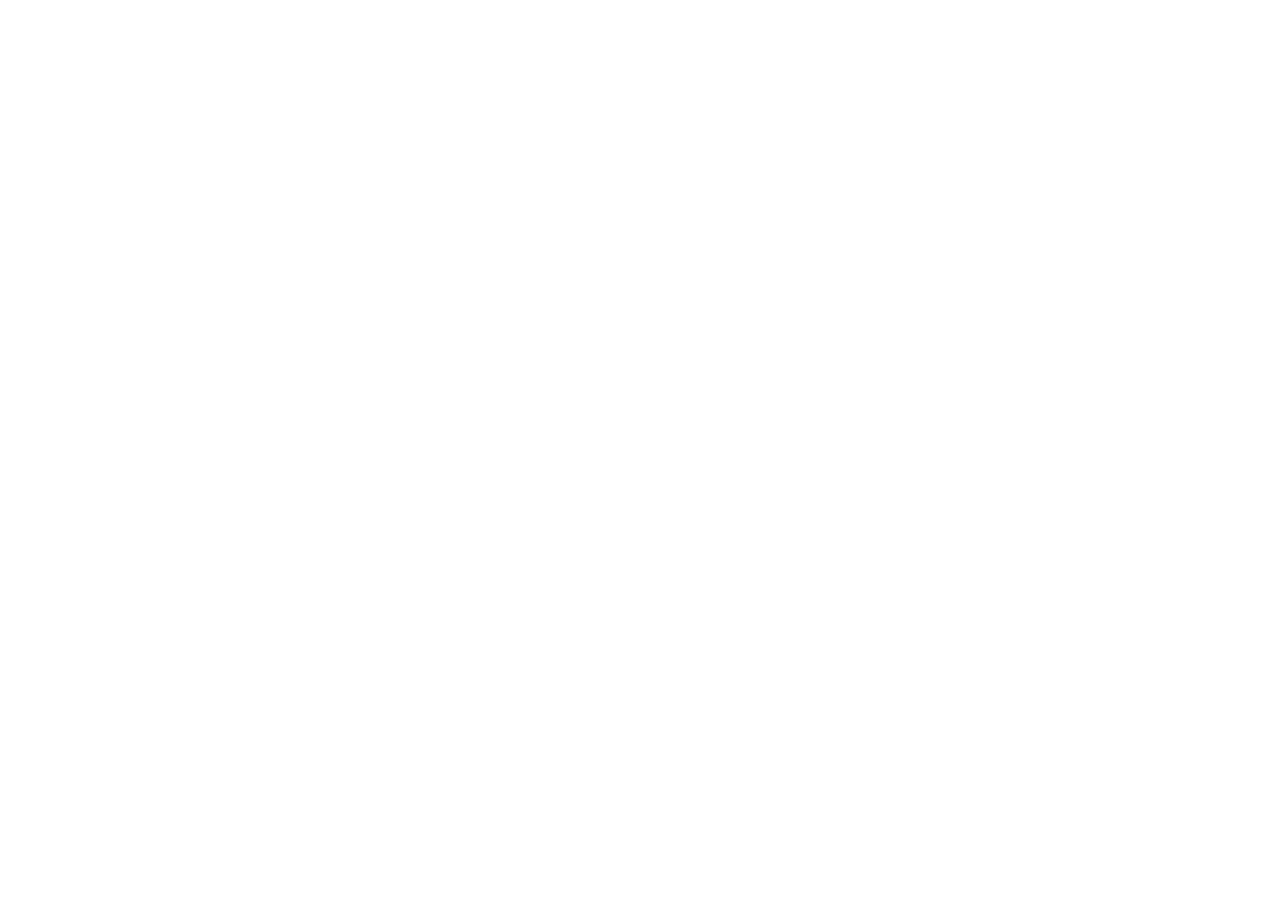
==== index.html @ d85e4332 "inicio del proyecto" ====
<!DOCTYPE html>
<html lang="en">
  <head>
    <meta charset="UTF-8" />
    <meta http-equiv="X-UA-Compatible" content="IE=edge" />
    <meta name="viewport" content="width=device-width, initial-scale=1.0" />
    <link
      rel="stylesheet"
      href="https://cdn.jsdelivr.net/npm/bootstrap@4.6.0/dist/css/bootstrap.min.css"
      integrity="sha384-B0vP5xmATw1+K9KRQjQERJvTumQW0nPEzvF6L/Z6nronJ3oUOFUFpCjEUQouq2+l"
      crossorigin="anonymous"
    />
    <link rel="stylesheet" href="./css/style.css" />
    <title>CineGratis</title>
  </head>
  <body>
    <header id="header"></header>
    <main id="main"></main>
    <footer id="footer"></footer>
    <script src="./js/app.js"></script>
    <script src="./js/funciones.js"></script>
    <script
      src="https://code.jquery.com/jquery-3.5.1.slim.min.js"
      integrity="sha384-DfXdz2htPH0lsSSs5nCTpuj/zy4C+OGpamoFVy38MVBnE+IbbVYUew+OrCXaRkfj"
      crossorigin="anonymous"
    ></script>
    <script
      src="https://cdn.jsdelivr.net/npm/popper.js@1.16.1/dist/umd/popper.min.js"
      integrity="sha384-9/reFTGAW83EW2RDu2S0VKaIzap3H66lZH81PoYlFhbGU+6BZp6G7niu735Sk7lN"
      crossorigin="anonymous"
    ></script>
    <script
      src="https://cdn.jsdelivr.net/npm/bootstrap@4.6.0/dist/js/bootstrap.min.js"
      integrity="sha384-+YQ4JLhjyBLPDQt//I+STsc9iw4uQqACwlvpslubQzn4u2UU2UFM80nGisd026JF"
      crossorigin="anonymous"
    ></script>
  </body>
</html>
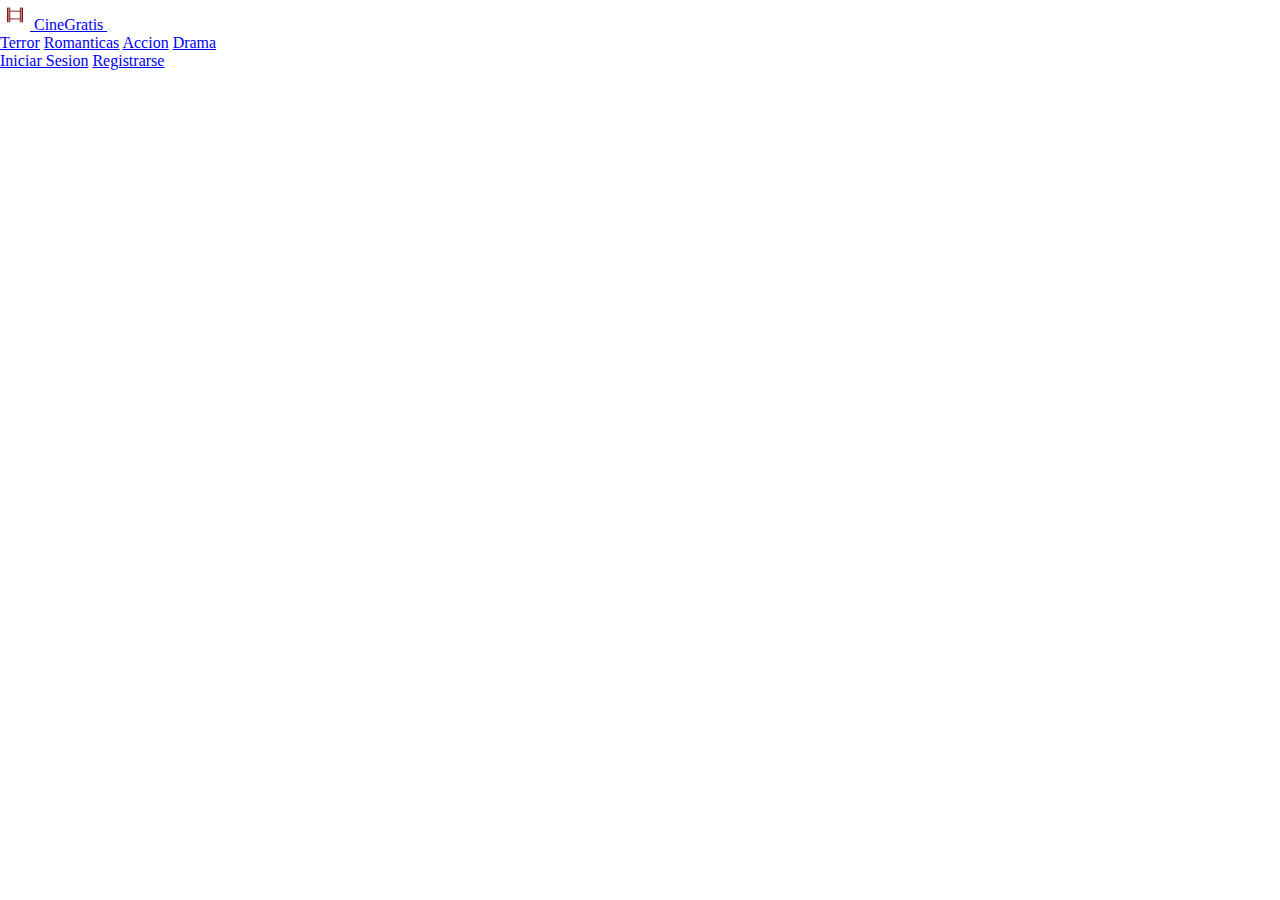
==== commit 35e9294f: "se utilizo modulos de js para hacer nav" ====
--- a/index.html
+++ b/index.html
@@ -10,15 +10,14 @@
       integrity="sha384-B0vP5xmATw1+K9KRQjQERJvTumQW0nPEzvF6L/Z6nronJ3oUOFUFpCjEUQouq2+l"
       crossorigin="anonymous"
     />
-    <link rel="stylesheet" href="./css/style.css" />
+    <link rel="stylesheet" href="./style/style.css" />
     <title>CineGratis</title>
   </head>
   <body>
     <header id="header"></header>
     <main id="main"></main>
     <footer id="footer"></footer>
-    <script src="./js/app.js"></script>
-    <script src="./js/funciones.js"></script>
+    <script src="./js/app.js" type="module"></script>
     <script
       src="https://code.jquery.com/jquery-3.5.1.slim.min.js"
       integrity="sha384-DfXdz2htPH0lsSSs5nCTpuj/zy4C+OGpamoFVy38MVBnE+IbbVYUew+OrCXaRkfj"
--- a/style/style.css
+++ b/style/style.css
@@ -0,0 +1,11 @@
+* {
+  padding: 0;
+  margin: 0;
+  box-sizing: border-box;
+}
+
+@media (min-width: 768px) {
+}
+
+@media (min-width: 600px) {
+}
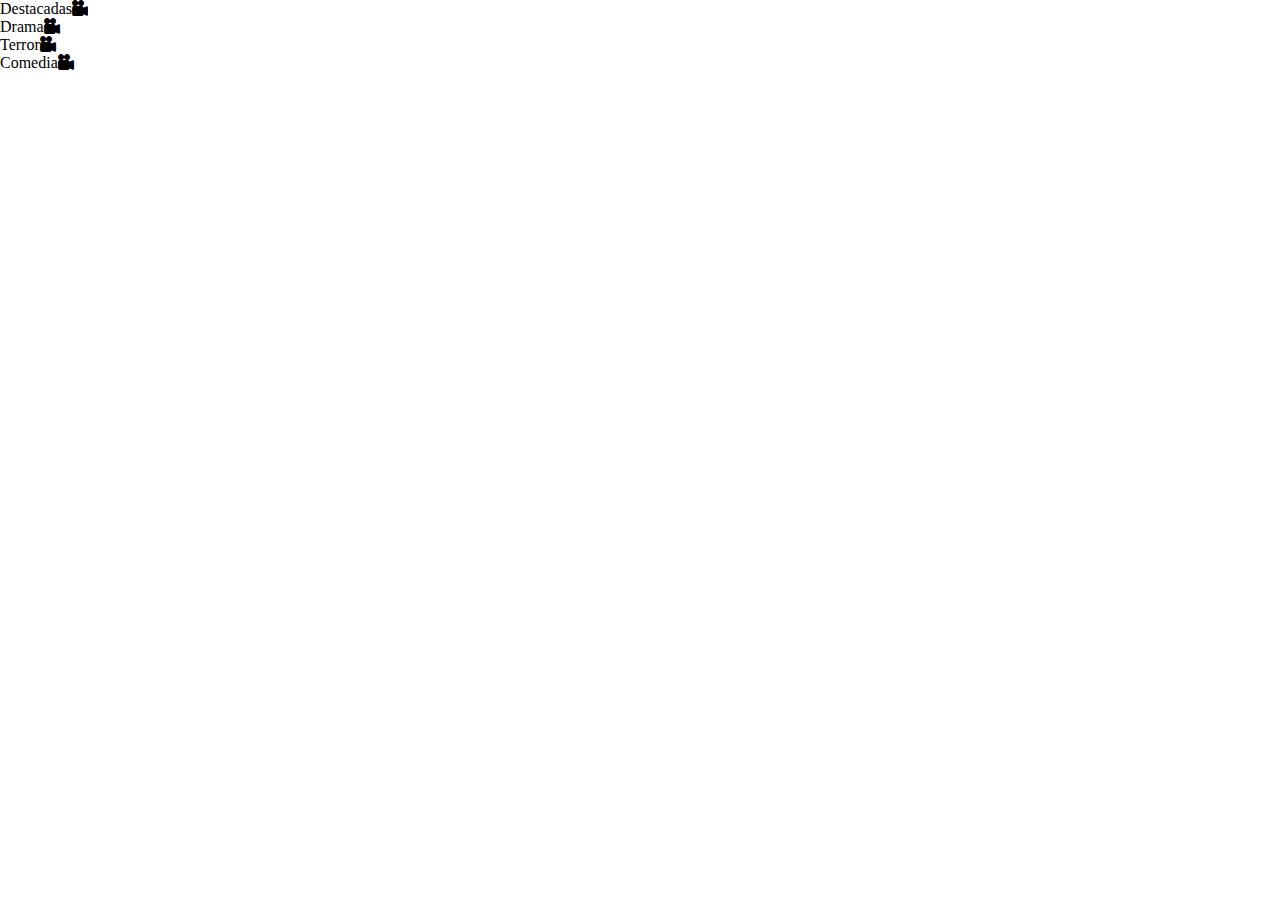
==== commit 316d6204: "se uso modulos para hacer ls distintas secciones de la pagina" ====
--- a/index.html
+++ b/index.html
@@ -4,6 +4,10 @@
     <meta charset="UTF-8" />
     <meta http-equiv="X-UA-Compatible" content="IE=edge" />
     <meta name="viewport" content="width=device-width, initial-scale=1.0" />
+    <link
+      rel="stylesheet"
+      href="https://cdn.jsdelivr.net/npm/bootstrap-icons@1.5.0/font/bootstrap-icons.css"
+    />
     <link
       rel="stylesheet"
       href="https://cdn.jsdelivr.net/npm/bootstrap@4.6.0/dist/css/bootstrap.min.css"
@@ -15,7 +19,33 @@
   </head>
   <body>
     <header id="header"></header>
-    <main id="main"></main>
+    <main id="main">
+      <section class="categorias">
+        <div class="container bg-white py-4">
+          <div class="title">
+            Destacadas<i class="bi bi-camera-reels-fill"></i>
+          </div>
+          <div class="contenedor-imagenes Destacadas"></div>
+        </div>
+
+        <div class="container bg-white py-4">
+          <div class="title">Drama<i class="bi bi-camera-reels-fill"></i></div>
+          <div class="contenedor-imagenes Drama"></div>
+        </div>
+
+        <div class="container bg-white py-4">
+          <div class="title">Terror<i class="bi bi-camera-reels-fill"></i></div>
+          <div class="contenedor-imagenes Terror"></div>
+        </div>
+
+        <div class="container bg-white py-4">
+          <div class="title">
+            Comedia<i class="bi bi-camera-reels-fill"></i>
+          </div>
+          <div class="contenedor-imagenes Comedia"></div>
+        </div>
+      </section>
+    </main>
     <footer id="footer"></footer>
     <script src="./js/app.js" type="module"></script>
     <script
